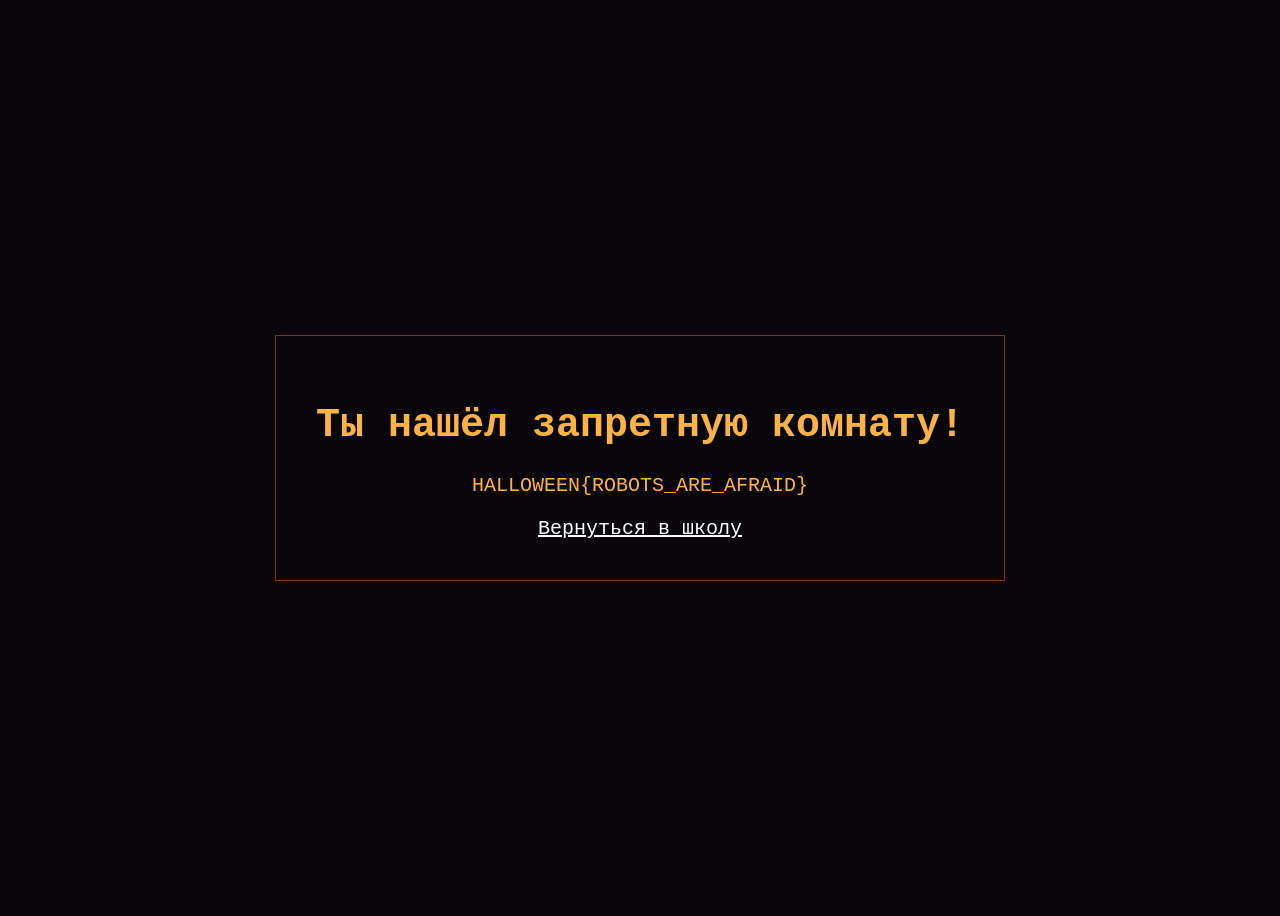
==== docs/basement-13.html @ 41e20085 "Add GitHub Pages edition" ====
<!doctype html><meta charset="utf-8"><title>Подвал №13</title><style>body{background:#08060b;color:#ffb347;font:20px monospace;display:grid;place-items:center;min-height:100vh;text-align:center}div{padding:40px;border:1px solid #6d3b12}</style><div><h1>Ты нашёл запретную комнату!</h1><p>HALLOWEEN{ROBOTS_ARE_AFRAID}</p><a href="./" style="color:#fff">Вернуться в школу</a></div>
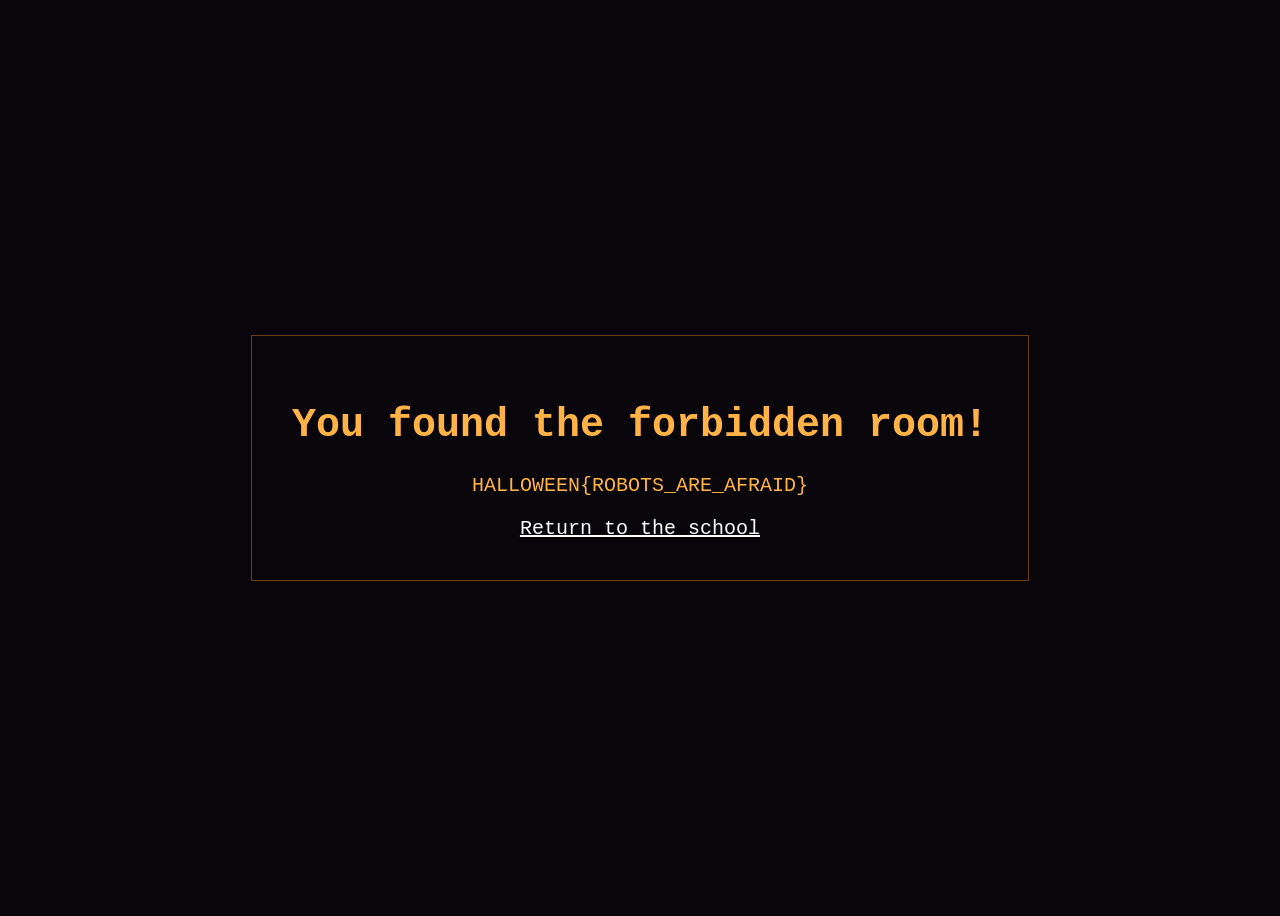
==== commit 0fdadbd3: "Translate public CTF to English" ====
--- a/docs/basement-13.html
+++ b/docs/basement-13.html
@@ -1 +1 @@
-<!doctype html><meta charset="utf-8"><title>Подвал №13</title><style>body{background:#08060b;color:#ffb347;font:20px monospace;display:grid;place-items:center;min-height:100vh;text-align:center}div{padding:40px;border:1px solid #6d3b12}</style><div><h1>Ты нашёл запретную комнату!</h1><p>HALLOWEEN{ROBOTS_ARE_AFRAID}</p><a href="./" style="color:#fff">Вернуться в школу</a></div>
+<!doctype html><html lang="en"><meta charset="utf-8"><title>Basement No. 13</title><style>body{background:#08060b;color:#ffb347;font:20px monospace;display:grid;place-items:center;min-height:100vh;text-align:center}div{padding:40px;border:1px solid #6d3b12}</style><div><h1>You found the forbidden room!</h1><p>HALLOWEEN{ROBOTS_ARE_AFRAID}</p><a href="./" style="color:#fff">Return to the school</a></div></html>
